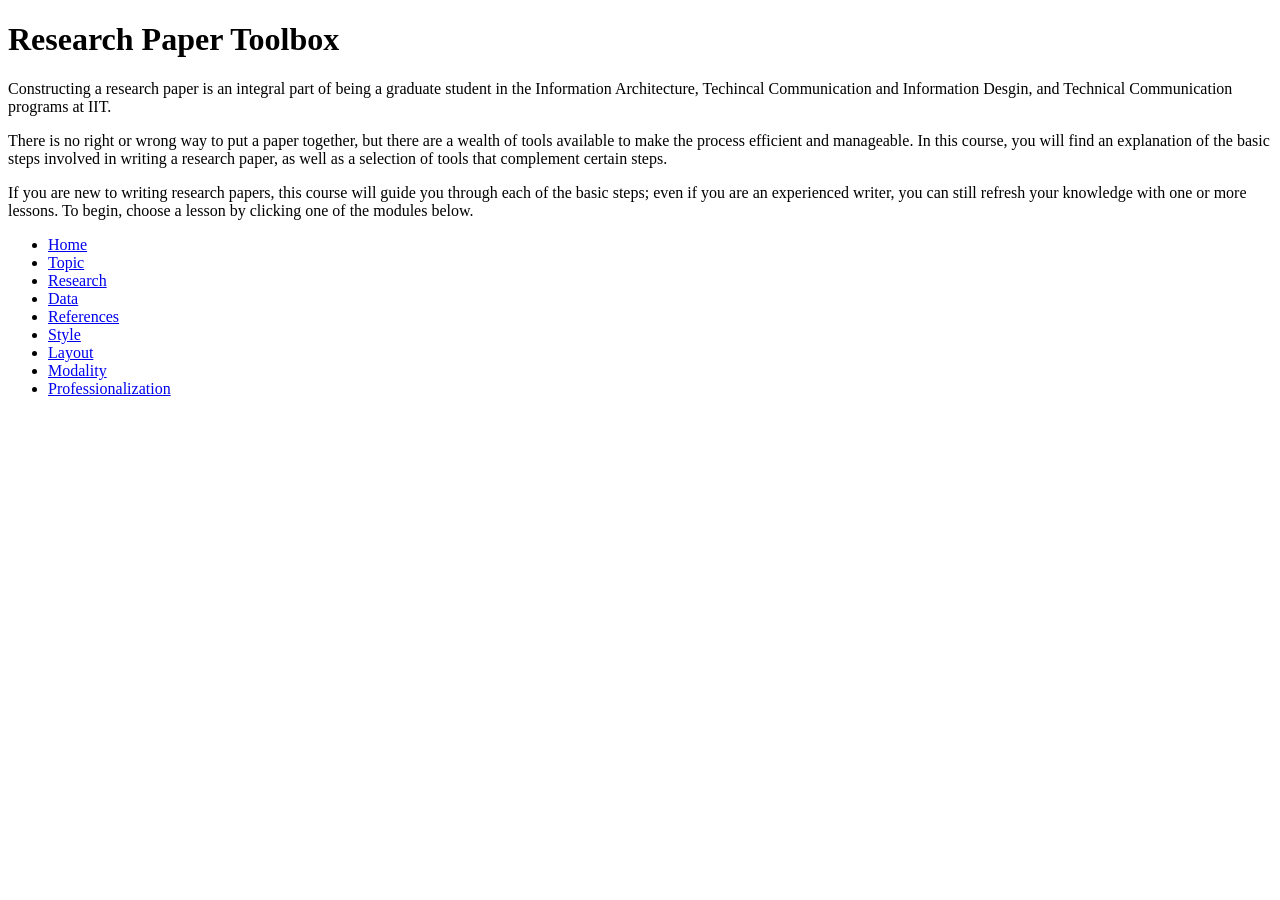
==== index.html @ d01280bb "added content to research.html" ====
<!DOCTYPE html>

<html>

  <head>
    <meta charset="utf-8">
    <title>Research Paper Toolbox</title>
  </head> 
  
  <body>

    <h1>Research Paper Toolbox</h1>

    <p>Constructing a research paper is an integral part of being a graduate student in the 
    Information Architecture, Techincal Communication and Information Desgin, and Technical Communication programs at IIT.</p>

    <p>There is no right or wrong way to put a paper together, but there are a wealth of tools available to make the 
    process efficient and manageable. In this course, you will find an explanation of the basic steps involved in writing 
    a research paper, as well as a selection of tools that complement certain steps.</p>

    <p>If you are new to writing research papers, this course will guide you through each of the basic steps; even if you are
    an experienced writer, you can still refresh your knowledge with one or more lessons. To begin, choose a lesson by clicking
    one of the modules below.</p>

    <nav>
      <ul>
        <li><a href="./">Home</li>
        <li><a href="placeholder.html">Topic</li>
        <li><a href="research\research.html">Research</li>
        <li><a href="data\data.html">Data</li>
        <li><a href="placeholder.html">References</li>
        <li><a href="placeholder.html">Style</li>
        <li><a href="placeholder.html">Layout</li>
        <li><a href="placeholder.html">Modality</li>
        <li><a href="placeholder.html">Professionalization</li>
      </ul>
    </nav>

  </body>

</html>
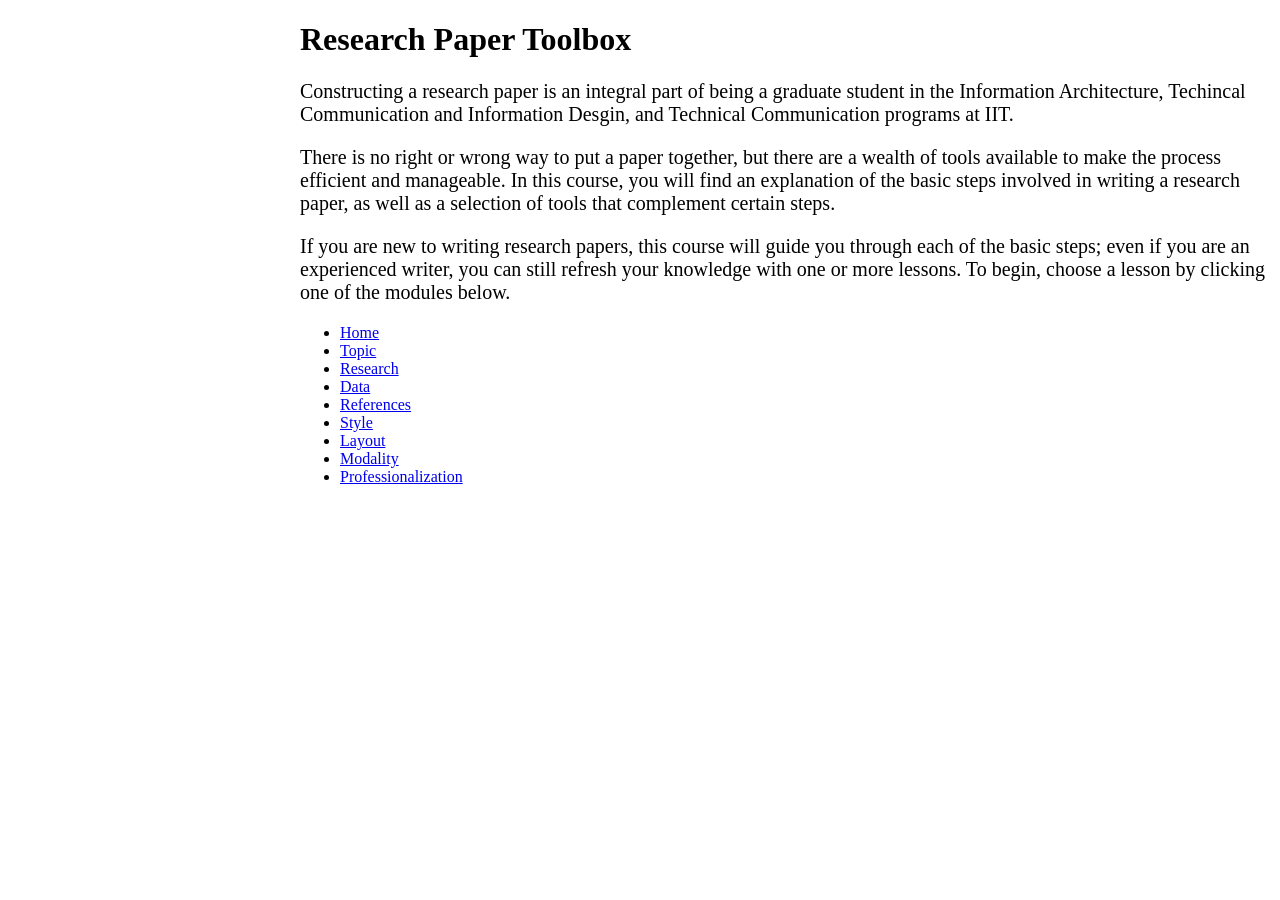
==== commit 5f2239e9: "linked all html files to style.css" ====
--- a/index.html
+++ b/index.html
@@ -5,6 +5,7 @@
   <head>
     <meta charset="utf-8">
     <title>Research Paper Toolbox</title>
+    <link rel="stylesheet" href="css/style.css">
   </head> 
   
   <body>
--- a/css/style.css
+++ b/css/style.css
@@ -0,0 +1,20 @@
+.sidenav {
+  position: fixed;
+  left: 0;
+  top: 0;
+  width: 250px;
+  height: 100%;
+  padding: 20px;
+  overflow-y: auto;
+  background-color: #f4f4f4;
+  box-shadow: 2px 0 5px rgba(0,0,0,0.1)
+  font-size: 50px;
+}
+
+body {
+  margin-left: 300px;
+}
+
+p {
+  font-size: 20px;
+}
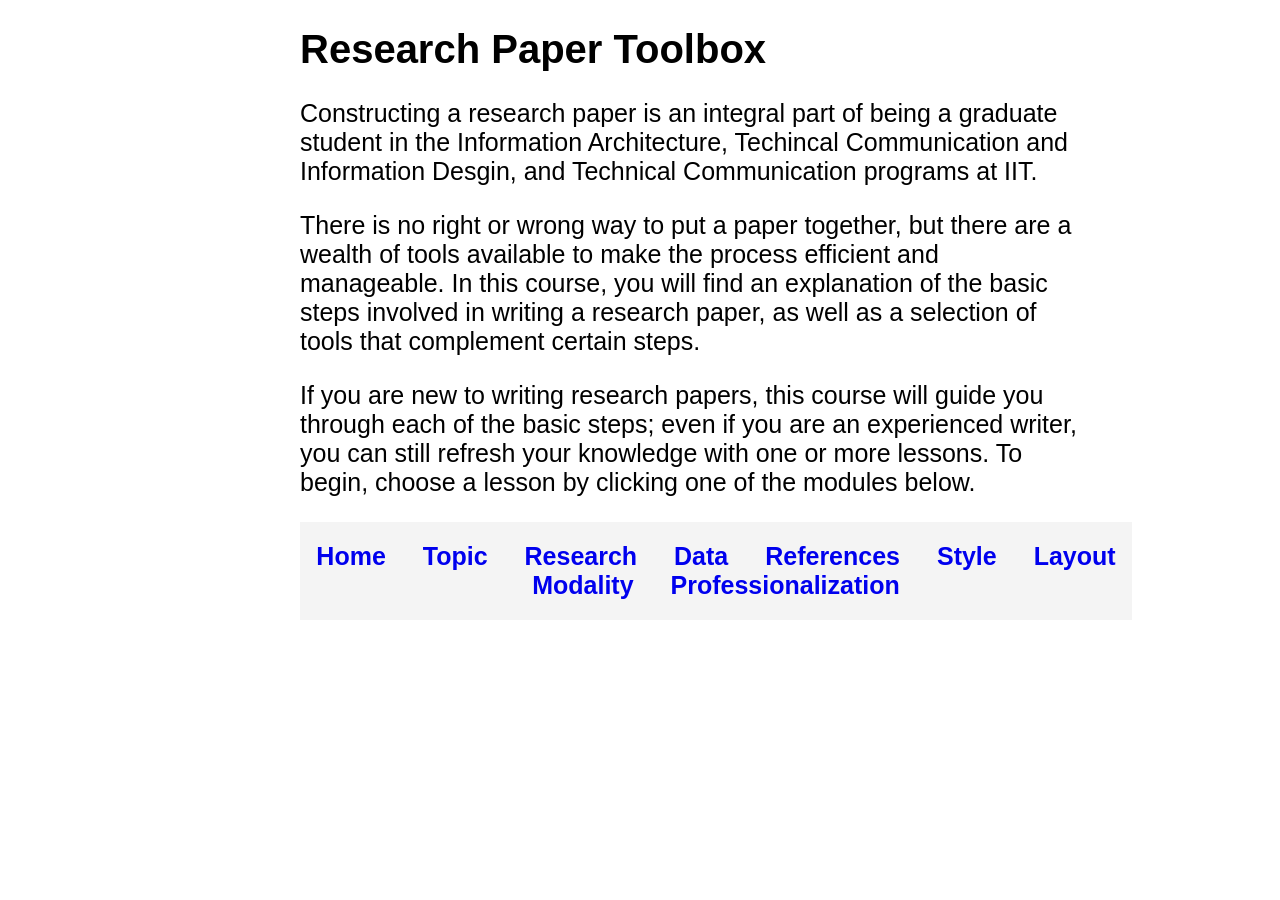
==== commit 7a7f0ca4: "updated navigation bar in index.html" ====
--- a/index.html
+++ b/index.html
@@ -13,15 +13,18 @@
     <h1>Research Paper Toolbox</h1>
 
     <p>Constructing a research paper is an integral part of being a graduate student in the 
-    Information Architecture, Techincal Communication and Information Desgin, and Technical Communication programs at IIT.</p>
+    Information Architecture, Techincal Communication and Information Desgin, and Technical
+    Communication programs at IIT.</p>
 
-    <p>There is no right or wrong way to put a paper together, but there are a wealth of tools available to make the 
-    process efficient and manageable. In this course, you will find an explanation of the basic steps involved in writing 
-    a research paper, as well as a selection of tools that complement certain steps.</p>
+    <p>There is no right or wrong way to put a paper together, but there are a wealth of tools
+    available to make the process efficient and manageable. In this course, you will find an
+    explanation of the basic steps involved in writing a research paper, as well as a selection
+    of tools that complement certain steps.</p>
 
-    <p>If you are new to writing research papers, this course will guide you through each of the basic steps; even if you are
-    an experienced writer, you can still refresh your knowledge with one or more lessons. To begin, choose a lesson by clicking
-    one of the modules below.</p>
+    <p>If you are new to writing research papers, this course will guide you through each
+    of the basic steps; even if you are an experienced writer, you can still refresh your
+    knowledge with one or more lessons. To begin, choose a lesson by clicking one of the
+    modules below.</p>
 
     <nav>
       <ul>
--- a/css/style.css
+++ b/css/style.css
@@ -1,3 +1,40 @@
+nav {
+  background-color: #f4f4f4;
+  text-align: center;
+  padding: 20px 0;
+  width: 65%;
+  position: fixed;
+  z-index: 1000;
+  display: flex;
+  align-items: center;
+  justify-content: center;
+}
+
+nav ul {
+  list-style: none;
+  margin: 0;
+  padding: 0;
+  justify-content: center;
+  font-family: "Gill Sans", sans-serif;
+}
+
+nav li {
+  display: inline-block;
+  margin: 0 15px;
+  font-family: "Gill Sans", sans-serif;
+}
+
+nav a {
+  text-decoration: none;
+  font-weight: bold;
+  font-family: "Gill Sans", sans-serif;
+  font-size: 25px;
+}
+
+nav a:hover {
+  text-decoration: underline;
+}
+
 .sidenav {
   position: fixed;
   left: 0;
@@ -8,13 +45,71 @@
   overflow-y: auto;
   background-color: #f4f4f4;
   box-shadow: 2px 0 5px rgba(0,0,0,0.1)
-  font-size: 50px;
+}
+
+.sidenav h3 {
+ font-size: 20px;
+  font-family: "Gill Sans", sans-serif;
+}
+
+.sidenav ul {
+ font-size: 18px;
+  font-family: "Gill Sans", sans-serif;
+}
+
+.sidenav p {
+  font-size: 20px;
+  font-family: "Gill Sans", sans-serif;
 }
 
 body {
   margin-left: 300px;
+  margin-right: 200px;
+}
+
+h1 {
+ font-size: 40px;
+ font-family: Helvetica, sans-serif;
+}
+
+h2 {
+ font-size: 30px;
+ font-family: Helvetica, sans-serif;
+}
+
+h3 {
+  font-size: 25px;
+  font-family: "Gill Sans", sans-serif;
 }
 
 p {
-  font-size: 20px;
+  font-size: 25px;
+  font-family: "Gill Sans", sans-serif;
 }
+
+ul {
+  font-size: 25px;
+  font-family: "Gill Sans", sans-serif;
+}
+ 
+ol {
+  font-size: 25px;
+  font-family: "Gill Sans", sans-serif;
+}
+
+.icon {
+  width: 100px;
+  height: 100px;
+}
+
+.icon-container {
+  display: flex;
+  gap: 10px;
+}
+
+.caption {
+  font-size: 15px;
+  font-family: "Gill Sans", sans-serif;
+}
+
+
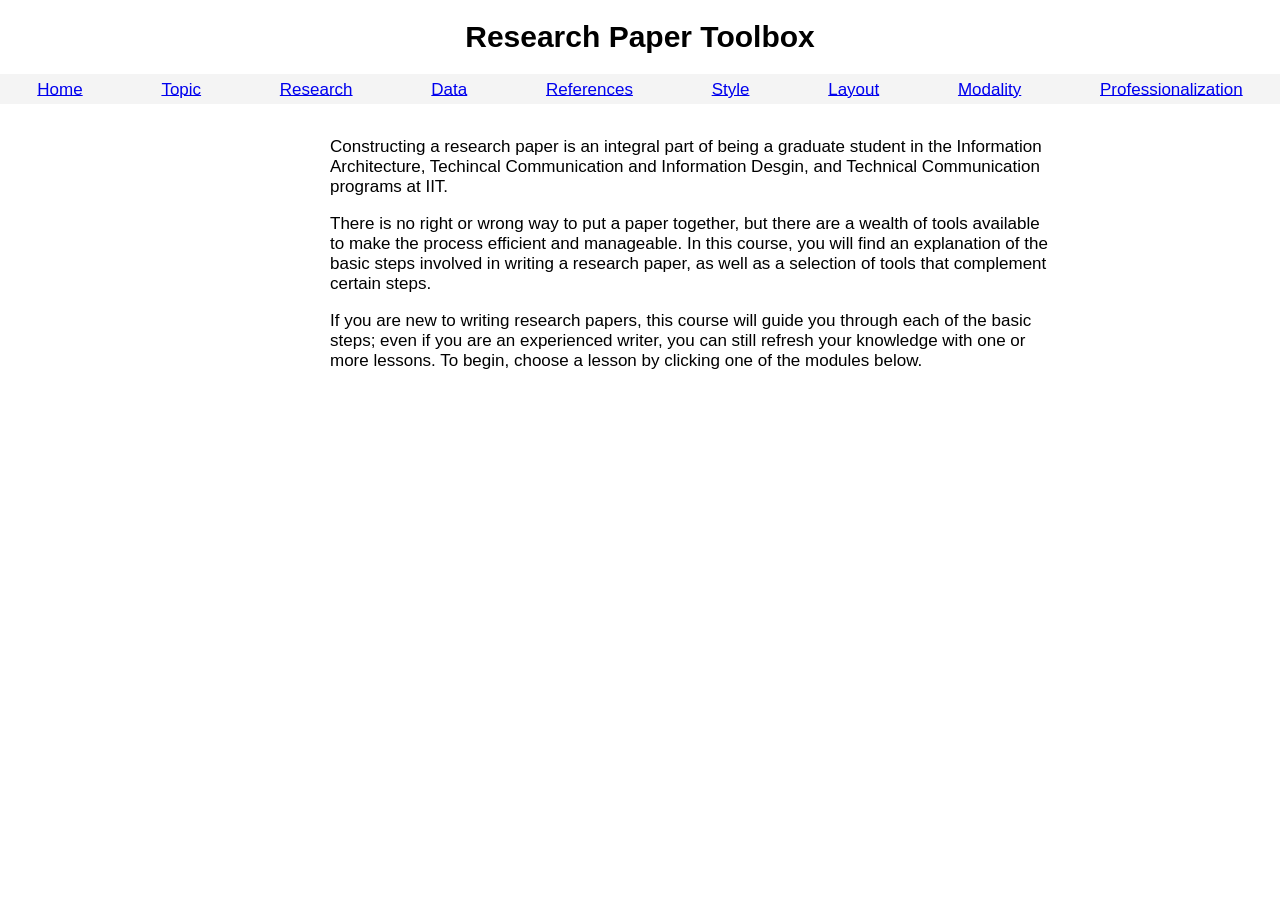
==== commit b60a90b6: "modified text size and nav bar" ====
--- a/index.html
+++ b/index.html
@@ -9,36 +9,41 @@
   </head> 
   
   <body>
-
+    <header>
+  
     <h1>Research Paper Toolbox</h1>
-
-    <p>Constructing a research paper is an integral part of being a graduate student in the 
-    Information Architecture, Techincal Communication and Information Desgin, and Technical
-    Communication programs at IIT.</p>
-
-    <p>There is no right or wrong way to put a paper together, but there are a wealth of tools
-    available to make the process efficient and manageable. In this course, you will find an
-    explanation of the basic steps involved in writing a research paper, as well as a selection
-    of tools that complement certain steps.</p>
-
-    <p>If you are new to writing research papers, this course will guide you through each
-    of the basic steps; even if you are an experienced writer, you can still refresh your
-    knowledge with one or more lessons. To begin, choose a lesson by clicking one of the
-    modules below.</p>
 
     <nav>
       <ul>
-        <li><a href="./">Home</li>
-        <li><a href="placeholder.html">Topic</li>
-        <li><a href="research\research.html">Research</li>
-        <li><a href="data\data.html">Data</li>
-        <li><a href="placeholder.html">References</li>
-        <li><a href="placeholder.html">Style</li>
-        <li><a href="placeholder.html">Layout</li>
-        <li><a href="placeholder.html">Modality</li>
-        <li><a href="placeholder.html">Professionalization</li>
+        <li><a href="index.html">Home</a></li>
+        <li><a href="placeholder.html">Topic</a></li>
+        <li><a href="research\research.html">Research</a></li>
+        <li><a href="data\data.html">Data</a></li>
+        <li><a href="placeholder.html">References</a></li>
+        <li><a href="placeholder.html">Style</a></li>
+        <li><a href="placeholder.html">Layout</a></li>
+        <li><a href="placeholder.html">Modality</a></li>
+        <li><a href="placeholder.html">Professionalization</a></li>
       </ul>
     </nav>
+
+    </header>
+
+    <main>
+      <p>Constructing a research paper is an integral part of being a graduate student in the 
+      Information Architecture, Techincal Communication and Information Desgin, and Technical
+      Communication programs at IIT.</p>
+
+      <p>There is no right or wrong way to put a paper together, but there are a wealth of tools
+      available to make the process efficient and manageable. In this course, you will find an
+      explanation of the basic steps involved in writing a research paper, as well as a selection
+      of tools that complement certain steps.</p>
+
+      <p>If you are new to writing research papers, this course will guide you through each
+      of the basic steps; even if you are an experienced writer, you can still refresh your
+      knowledge with one or more lessons. To begin, choose a lesson by clicking one of the
+      modules below.</p>
+    </main>
 
   </body>
 
--- a/css/style.css
+++ b/css/style.css
@@ -1,38 +1,50 @@
-nav {
-  background-color: #f4f4f4;
+header {
+  position: fixed;
+  top: 0;
+  left: 0;
+  width: 100%;
+  z-index: 1000;
+  margin-left: auto;
+  margin-right: auto;
   text-align: center;
-  padding: 20px 0;
-  width: 65%;
-  position: fixed;
-  z-index: 1000;
-  display: flex;
-  align-items: center;
-  justify-content: center;
+}
+
+main {
+  position: relative;
+  top: 120px;
+  width: 720px;
+  margin-left: auto;
+  margin-right: auto;
+  font-family: "Gill Sans", sans-serif;
 }
 
 nav ul {
   list-style: none;
-  margin: 0;
-  padding: 0;
+  text-align: center;
   justify-content: center;
-  font-family: "Gill Sans", sans-serif;
+  padding-left: 0px;
+  background-color: #f4f4f4;
+  padding: 5px 0px 5px 0px;
 }
 
-nav li {
+nav ul li {
   display: inline-block;
-  margin: 0 15px;
   font-family: "Gill Sans", sans-serif;
+  margin: 0 20px;
 }
 
 nav a {
-  text-decoration: none;
-  font-weight: bold;
   font-family: "Gill Sans", sans-serif;
-  font-size: 25px;
+  padding: .5em 1em;
 }
 
-nav a:hover {
-  text-decoration: underline;
+li.active a{
+  font-family: "Gill Sans", sans-serif;
+  font-weight: 900;
+}
+
+ul li a:hover {
+  text-decoration: underline; 
 }
 
 .sidenav {
@@ -53,12 +65,12 @@
 }
 
 .sidenav ul {
- font-size: 18px;
+ font-size: 17px;
   font-family: "Gill Sans", sans-serif;
 }
 
 .sidenav p {
-  font-size: 20px;
+  font-size: 17px;
   font-family: "Gill Sans", sans-serif;
 }
 
@@ -68,38 +80,38 @@
 }
 
 h1 {
- font-size: 40px;
+ font-size: 30px;
  font-family: Helvetica, sans-serif;
 }
 
 h2 {
- font-size: 30px;
+ font-size: 25px;
  font-family: Helvetica, sans-serif;
 }
 
 h3 {
-  font-size: 25px;
+  font-size: 20px;
   font-family: "Gill Sans", sans-serif;
 }
 
 p {
-  font-size: 25px;
+  font-size: 17px;
   font-family: "Gill Sans", sans-serif;
 }
 
 ul {
-  font-size: 25px;
+  font-size: 17px;
   font-family: "Gill Sans", sans-serif;
 }
  
 ol {
-  font-size: 25px;
+  font-size: 17px;
   font-family: "Gill Sans", sans-serif;
 }
 
 .icon {
-  width: 100px;
-  height: 100px;
+  width: 70px;
+  height: 70px;
 }
 
 .icon-container {
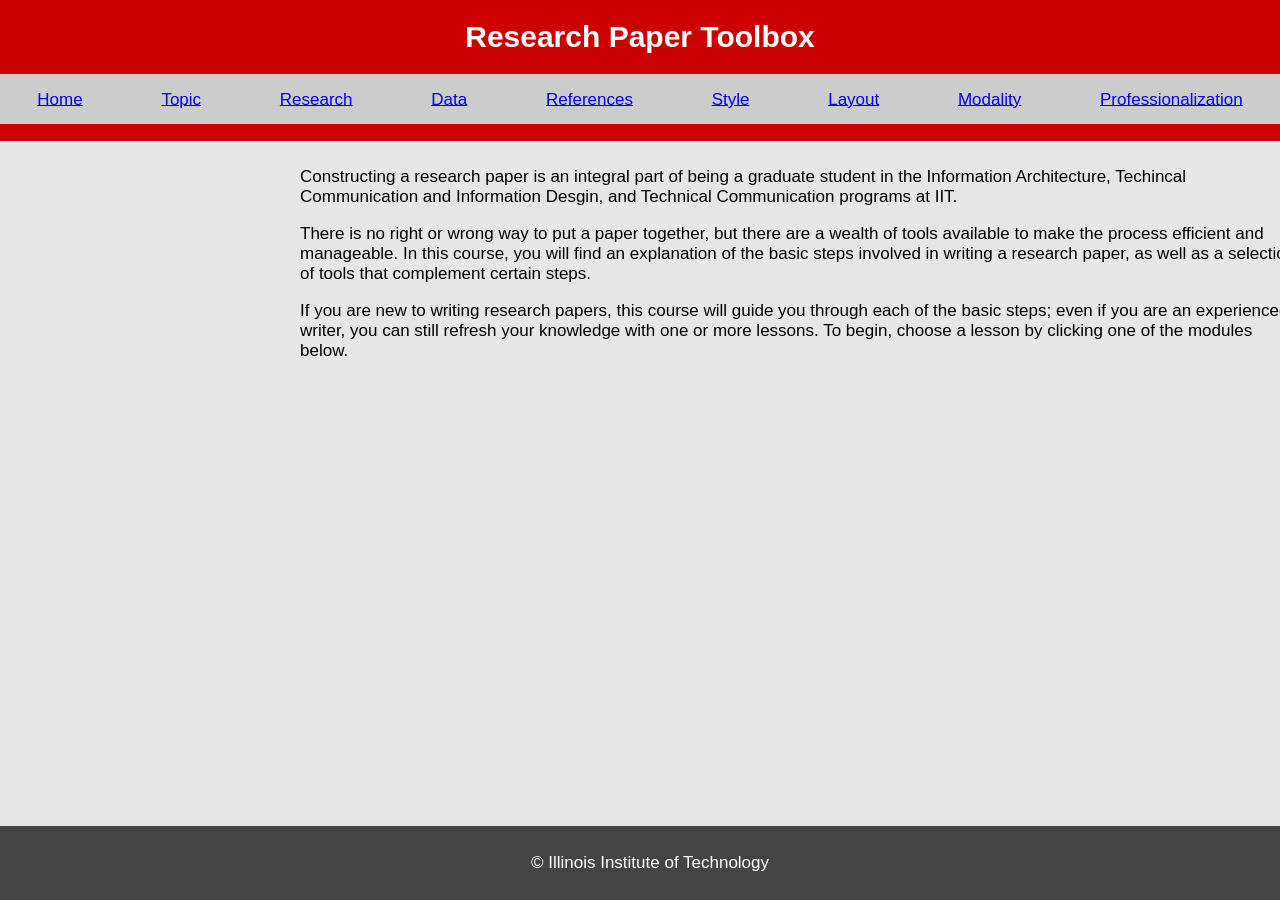
==== commit 01a24383: "modified css and added page numbers" ====
--- a/index.html
+++ b/index.html
@@ -1,6 +1,6 @@
 <!DOCTYPE html>
 
-<html>
+<html lang="en">
 
   <head>
     <meta charset="utf-8">
@@ -17,8 +17,8 @@
       <ul>
         <li><a href="index.html">Home</a></li>
         <li><a href="placeholder.html">Topic</a></li>
-        <li><a href="research\research.html">Research</a></li>
-        <li><a href="data\data.html">Data</a></li>
+        <li><a href="research/research.html">Research</a></li>
+        <li><a href="data/data.html">Data</a></li>
         <li><a href="placeholder.html">References</a></li>
         <li><a href="placeholder.html">Style</a></li>
         <li><a href="placeholder.html">Layout</a></li>
@@ -45,6 +45,10 @@
       modules below.</p>
     </main>
 
+    <footer>
+      <p>&copy; Illinois Institute of Technology</p>
+    </footer>
+
   </body>
 
 </html>
--- a/css/style.css
+++ b/css/style.css
@@ -7,12 +7,13 @@
   margin-left: auto;
   margin-right: auto;
   text-align: center;
+  background-color: #cc0000;
 }
 
 main {
   position: relative;
-  top: 120px;
-  width: 720px;
+  top: 150px;
+  width: 1000px;
   margin-left: auto;
   margin-right: auto;
   font-family: "Gill Sans", sans-serif;
@@ -23,8 +24,8 @@
   text-align: center;
   justify-content: center;
   padding-left: 0px;
-  background-color: #f4f4f4;
-  padding: 5px 0px 5px 0px;
+  background-color: #cccccc;
+  padding: 15px 0px 15px 0px;
 }
 
 nav ul li {
@@ -54,6 +55,7 @@
   width: 250px;
   height: 100%;
   padding: 20px;
+  padding-top: 150px;
   overflow-y: auto;
   background-color: #f4f4f4;
   box-shadow: 2px 0 5px rgba(0,0,0,0.1)
@@ -77,11 +79,13 @@
 body {
   margin-left: 300px;
   margin-right: 200px;
+  background-color: #e6e6e6;
 }
 
 h1 {
  font-size: 30px;
  font-family: Helvetica, sans-serif;
+ color: white;
 }
 
 h2 {
@@ -112,16 +116,35 @@
 .icon {
   width: 70px;
   height: 70px;
+  float: right;
 }
 
 .icon-container {
   display: flex;
   gap: 10px;
+  float: right;
 }
 
 .caption {
-  font-size: 15px;
+  font-size: 13px;
   font-family: "Gill Sans", sans-serif;
 }
 
+.bold-text {
+  font-weight: bold;
+}
 
+footer {
+  position: fixed;
+  bottom: 0;
+  left: 0;
+  width: 100%;
+  text-align: center;
+  padding: 10px;
+  background-color: #444444;
+  font-family: "Gill Sans", sans-serif;
+  font-size: 15px;
+  margin-top: 20px;
+  color: white;
+}
+
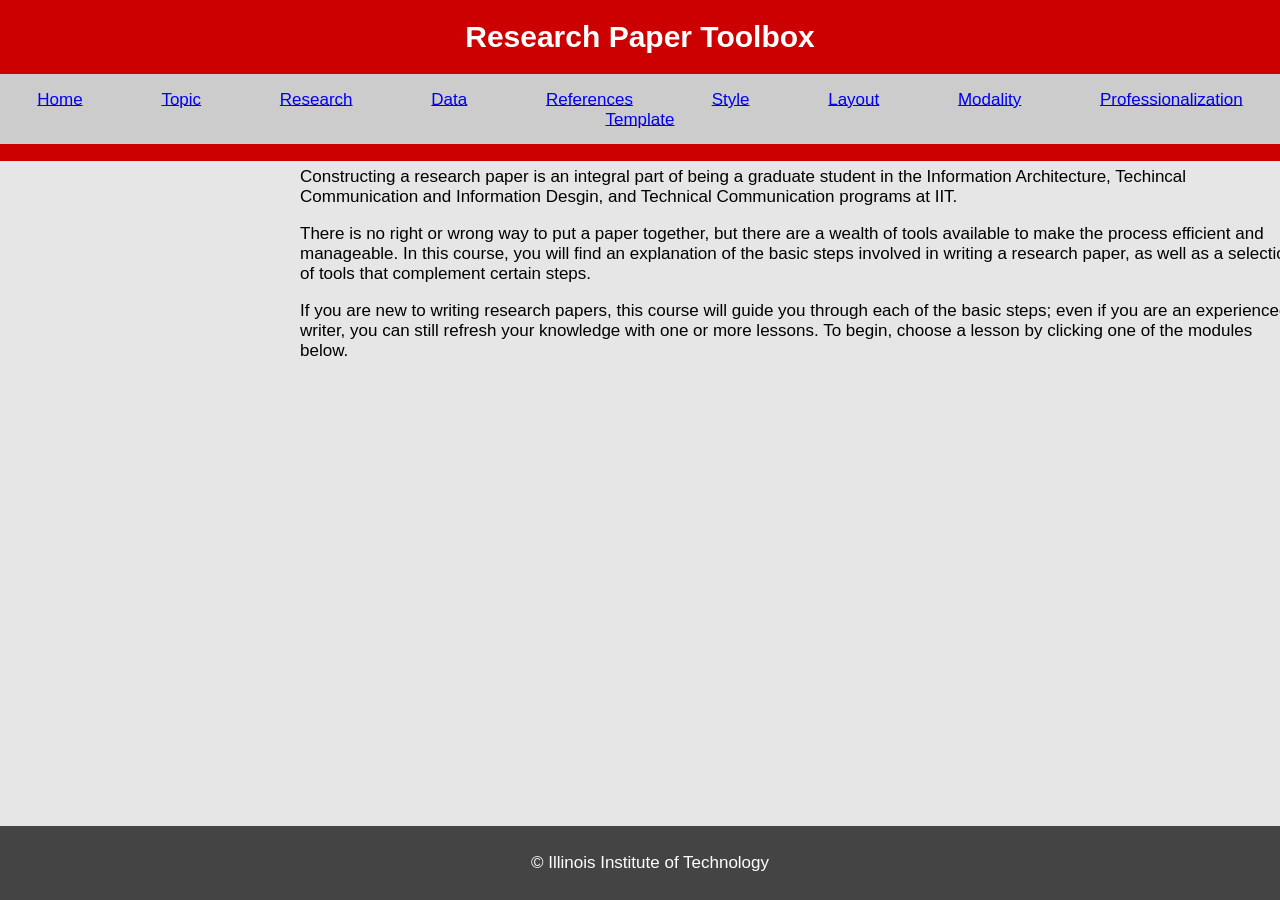
==== commit 2b36b64c: "created a template page to facilitate the creation of other pages" ====
--- a/index.html
+++ b/index.html
@@ -24,6 +24,7 @@
         <li><a href="placeholder.html">Layout</a></li>
         <li><a href="placeholder.html">Modality</a></li>
         <li><a href="placeholder.html">Professionalization</a></li>
+        <li><a href="template.html">Template</a></li>
       </ul>
     </nav>
 
